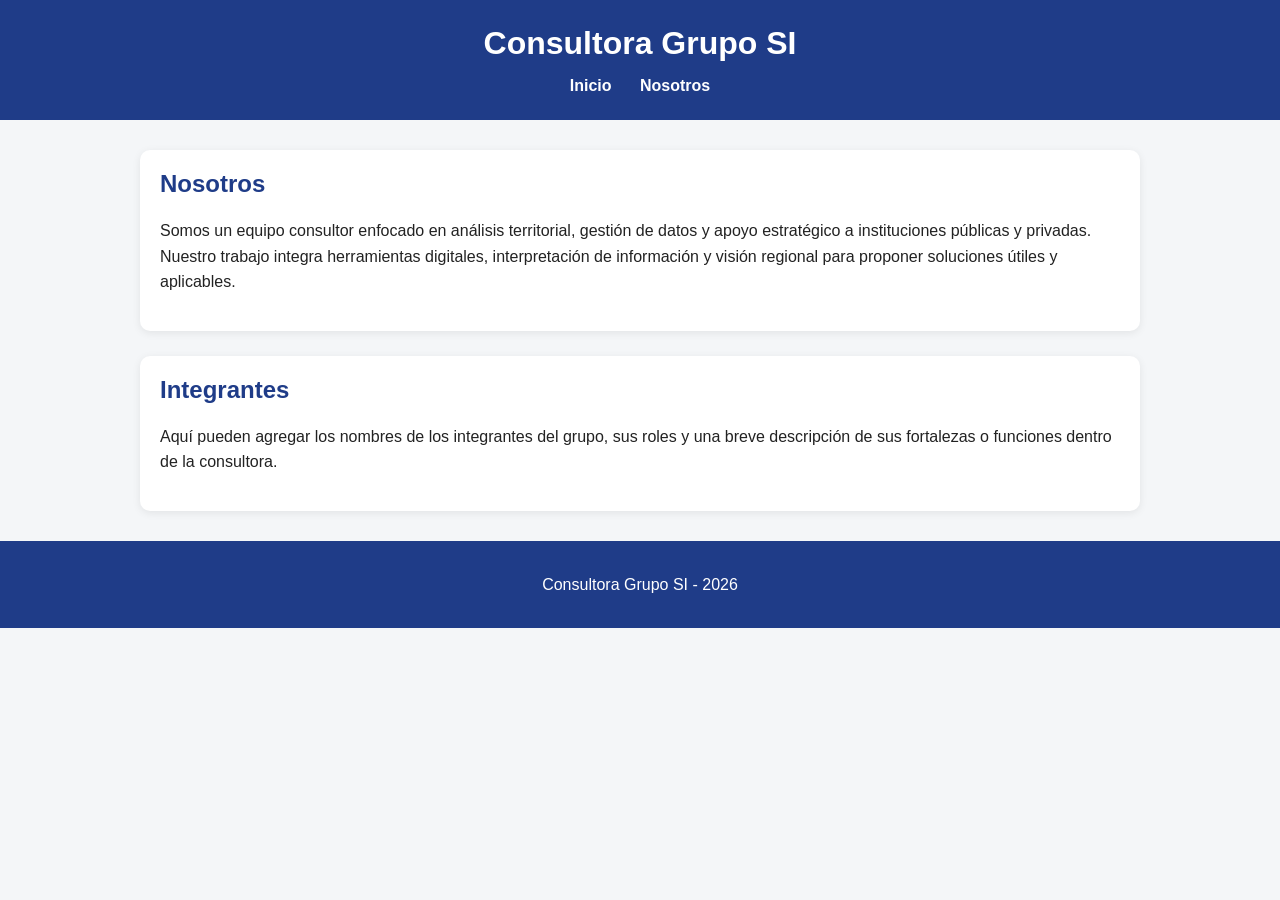
==== nosotros.html @ 61b3f631 "Create nosotros.html" ====
<!DOCTYPE html>
<html lang="es">
<head>
  <meta charset="UTF-8">
  <meta name="viewport" content="width=device-width, initial-scale=1.0">
  <title>Nosotros - Consultora Grupo SI</title>
  <link rel="stylesheet" href="style.css">
</head>
<body>

  <header>
    <h1>Consultora Grupo SI</h1>
    <nav>
      <a href="index.html">Inicio</a>
      <a href="nosotros.html">Nosotros</a>
    </nav>
  </header>

  <main>
    <section class="bloque">
      <h2>Nosotros</h2>
      <p>
        Somos un equipo consultor enfocado en análisis territorial, gestión de datos y apoyo estratégico
        a instituciones públicas y privadas. Nuestro trabajo integra herramientas digitales, interpretación
        de información y visión regional para proponer soluciones útiles y aplicables.
      </p>
    </section>

    <section class="bloque">
      <h2>Integrantes</h2>
      <p>
        Aquí pueden agregar los nombres de los integrantes del grupo, sus roles y una breve descripción
        de sus fortalezas o funciones dentro de la consultora.
      </p>
    </section>
  </main>

  <footer>
    <p>Consultora Grupo SI - 2026</p>
  </footer>

</body>
</html>
---- style.css ----
body {
  font-family: Arial, sans-serif;
  margin: 0;
  background-color: #f4f6f8;
  color: #222;
}

header {
  background-color: #1f3c88;
  color: white;
  padding: 25px 20px;
  text-align: center;
}

nav {
  margin-top: 15px;
}

nav a {
  color: white;
  text-decoration: none;
  margin: 0 12px;
  font-weight: bold;
}

nav a:hover {
  text-decoration: underline;
}

main {
  max-width: 1000px;
  margin: 30px auto;
  padding: 0 20px;
}

.bloque {
  background-color: white;
  margin-bottom: 25px;
  padding: 20px;
  border-radius: 10px;
  box-shadow: 0 2px 8px rgba(0, 0, 0, 0.08);
}

.dos-columnas {
  display: flex;
  gap: 20px;
  margin-bottom: 25px;
}

.columna {
  flex: 1;
  background-color: white;
  padding: 20px;
  border-radius: 10px;
  box-shadow: 0 2px 8px rgba(0, 0, 0, 0.08);
}

h1 {
  margin: 0;
}

h2 {
  color: #1f3c88;
  margin-top: 0;
}

p, li {
  line-height: 1.6;
}

footer {
  background-color: #1f3c88;
  color: white;
  text-align: center;
  padding: 15px;
  margin-top: 30px;
}
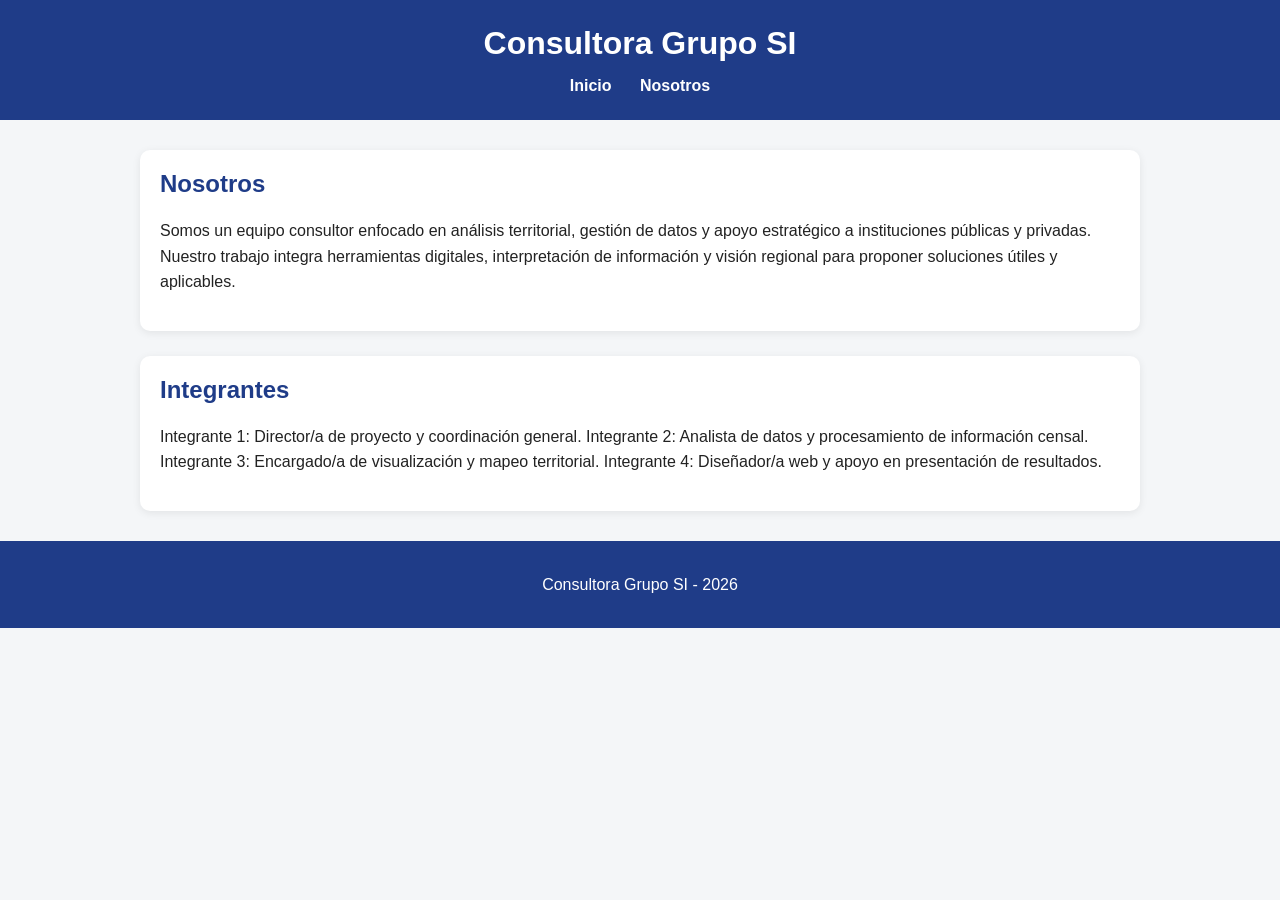
==== commit 37488f3f: "Update nosotros.html" ====
--- a/nosotros.html
+++ b/nosotros.html
@@ -29,8 +29,10 @@
     <section class="bloque">
       <h2>Integrantes</h2>
       <p>
-        Aquí pueden agregar los nombres de los integrantes del grupo, sus roles y una breve descripción
-        de sus fortalezas o funciones dentro de la consultora.
+        Integrante 1: Director/a de proyecto y coordinación general.
+        Integrante 2: Analista de datos y procesamiento de información censal.
+        Integrante 3: Encargado/a de visualización y mapeo territorial.
+        Integrante 4: Diseñador/a web y apoyo en presentación de resultados.
       </p>
     </section>
   </main>
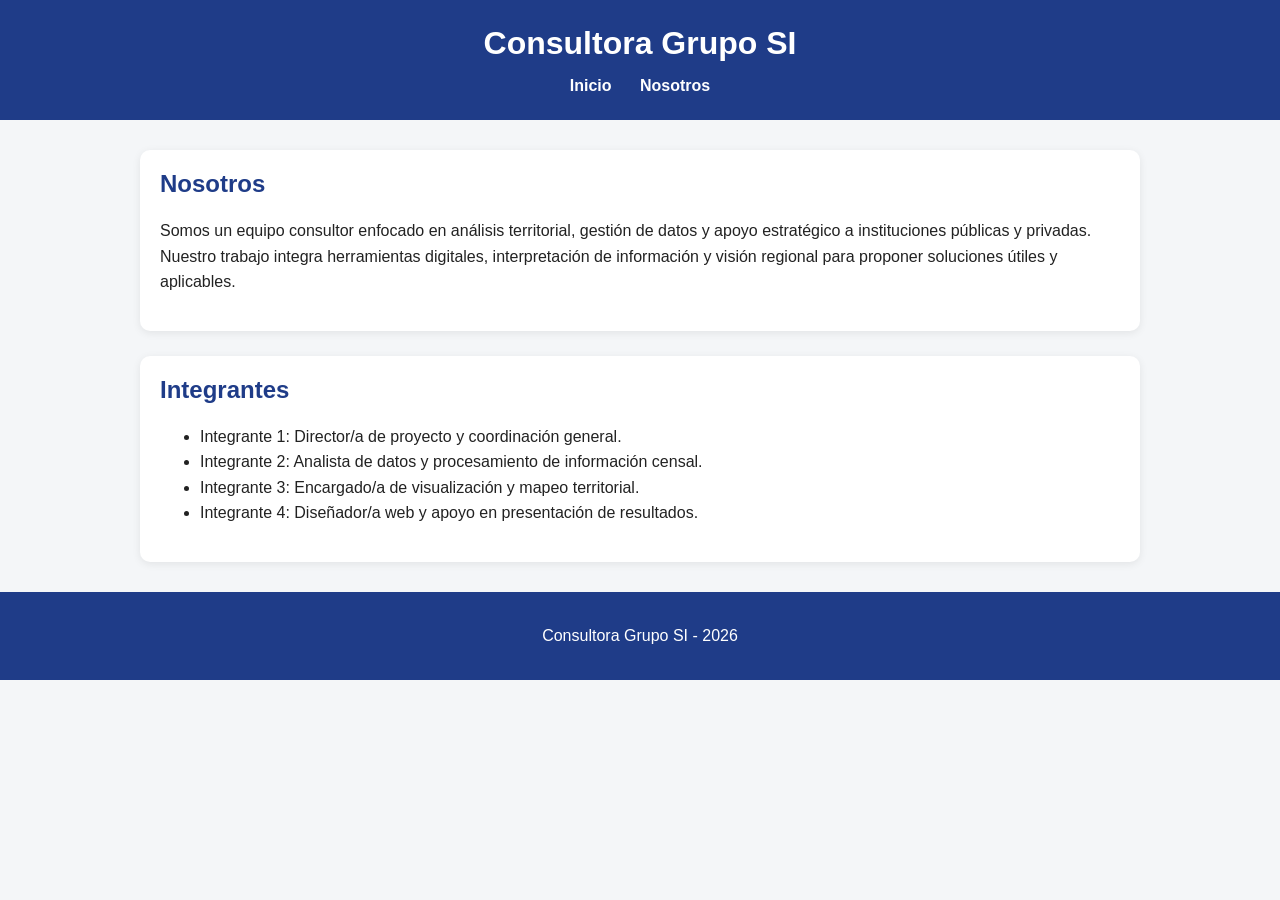
==== commit 3b3e7469: "Update nosotros.html" ====
--- a/nosotros.html
+++ b/nosotros.html
@@ -28,12 +28,12 @@
 
     <section class="bloque">
       <h2>Integrantes</h2>
-      <p>
-        Integrante 1: Director/a de proyecto y coordinación general.
-        Integrante 2: Analista de datos y procesamiento de información censal.
-        Integrante 3: Encargado/a de visualización y mapeo territorial.
-        Integrante 4: Diseñador/a web y apoyo en presentación de resultados.
-      </p>
+      <ul class="lista-integrantes">
+  <li>Integrante 1: Director/a de proyecto y coordinación general.</li>
+  <li>Integrante 2: Analista de datos y procesamiento de información censal.</li>
+  <li>Integrante 3: Encargado/a de visualización y mapeo territorial.</li>
+  <li>Integrante 4: Diseñador/a web y apoyo en presentación de resultados.</li>
+</ul>
     </section>
   </main>
 
--- a/style.css
+++ b/style.css
@@ -27,6 +27,22 @@
   text-decoration: underline;
 }
 
+.introduccion {
+  max-width: 1000px;
+  margin: 30px auto 25px auto;
+  padding: 28px 30px;
+  background: linear-gradient(135deg, #1f3c88, #2f5fb3);
+  color: white;
+  border-radius: 14px;
+  box-shadow: 0 4px 14px rgba(0, 0, 0, 0.15);
+  text-align: center;
+}
+
+.introduccion p {
+  margin: 0;
+  font-size: 18px;
+  line-height: 1.8;
+}
 main {
   max-width: 1000px;
   margin: 30px auto;
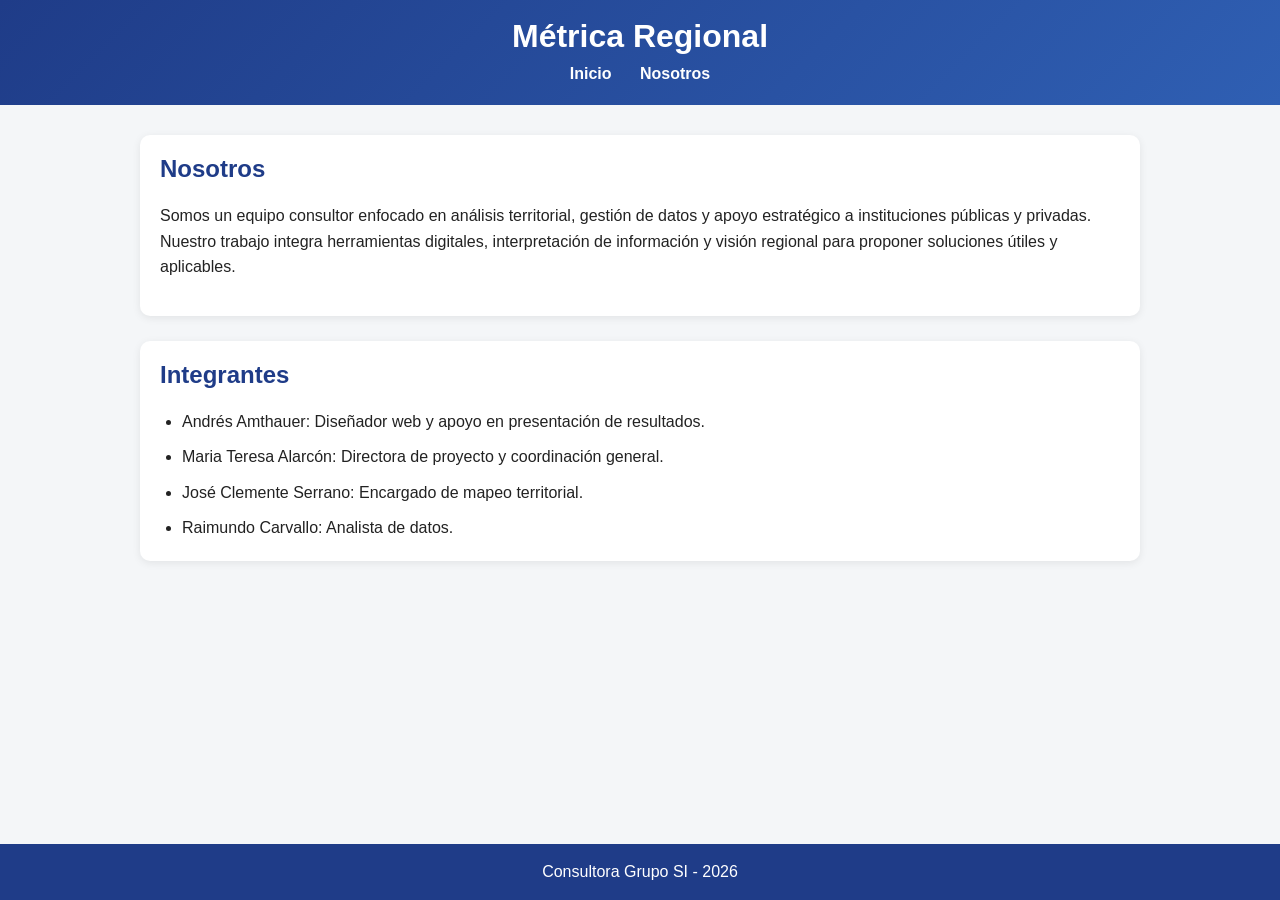
==== commit bfd224af: "Update nosotros.html" ====
--- a/nosotros.html
+++ b/nosotros.html
@@ -3,13 +3,13 @@
 <head>
   <meta charset="UTF-8">
   <meta name="viewport" content="width=device-width, initial-scale=1.0">
-  <title>Nosotros - Consultora Grupo SI</title>
+  <title>Nosotros - Métrica Regional</title>
   <link rel="stylesheet" href="style.css">
 </head>
 <body>
 
   <header>
-    <h1>Consultora Grupo SI</h1>
+    <h1>Métrica Regional</h1>
     <nav>
       <a href="index.html">Inicio</a>
       <a href="nosotros.html">Nosotros</a>
@@ -29,10 +29,10 @@
     <section class="bloque">
       <h2>Integrantes</h2>
       <ul class="lista-integrantes">
-  <li>Integrante 1: Director/a de proyecto y coordinación general.</li>
-  <li>Integrante 2: Analista de datos y procesamiento de información censal.</li>
-  <li>Integrante 3: Encargado/a de visualización y mapeo territorial.</li>
-  <li>Integrante 4: Diseñador/a web y apoyo en presentación de resultados.</li>
+  <li>Andrés Amthauer: Diseñador web y apoyo en presentación de resultados.</li>
+  <li>Maria Teresa Alarcón: Directora de proyecto y coordinación general.</li>
+  <li>José Clemente Serrano: Encargado de mapeo territorial.</li>
+  <li>Raimundo Carvallo: Analista de datos.</li>
 </ul>
     </section>
   </main>
--- a/style.css
+++ b/style.css
@@ -1,19 +1,38 @@
+html, body {
+  margin: 0;
+  padding: 0;
+}
+
 body {
+  min-height: 100vh;
   font-family: Arial, sans-serif;
-  margin: 0;
+  color: #222;
   background-color: #f4f6f8;
-  color: #222;
+  display: flex;
+  flex-direction: column;
+}
+
+main {
+  max-width: 1000px;
+  margin: 30px auto 0 auto;
+  padding: 0 20px;
+  flex: 1;
 }
 
 header {
-  background-color: #1f3c88;
+  background: linear-gradient(135deg, #1f3c88, #2f5fb3);
   color: white;
-  padding: 25px 20px;
+  padding: 18px 20px 22px 20px;
   text-align: center;
 }
 
+h1 {
+  margin: 0;
+  color: white;
+}
+
 nav {
-  margin-top: 15px;
+  margin-top: 10px;
 }
 
 nav a {
@@ -23,30 +42,42 @@
   font-weight: bold;
 }
 
+nav a:visited {
+  color: white;
+}
+
 nav a:hover {
+  color: white;
   text-decoration: underline;
 }
 
-.introduccion {
-  max-width: 1000px;
-  margin: 30px auto 25px auto;
-  padding: 28px 30px;
-  background: linear-gradient(135deg, #1f3c88, #2f5fb3);
+nav a:active {
   color: white;
-  border-radius: 14px;
-  box-shadow: 0 4px 14px rgba(0, 0, 0, 0.15);
-  text-align: center;
 }
 
-.introduccion p {
+.intro-header {
+  max-width: 950px;
+  margin: 12px auto 0 auto;
+  padding-top: 10px;
+  border-top: 1px solid rgba(255, 255, 255, 0.25);
+}
+
+.intro-header p {
   margin: 0;
-  font-size: 18px;
-  line-height: 1.8;
+  font-size: 16px;
+  line-height: 1.5;
+  color: rgba(255, 255, 255, 0.95);
 }
+
+.intro-header strong {
+  color: white;
+}
+
 main {
   max-width: 1000px;
-  margin: 30px auto;
+  margin: 30px auto 0 auto;
   padding: 0 20px;
+  flex: 1;
 }
 
 .bloque {
@@ -55,6 +86,10 @@
   padding: 20px;
   border-radius: 10px;
   box-shadow: 0 2px 8px rgba(0, 0, 0, 0.08);
+}
+
+.bloque:last-child {
+  margin-bottom: 0;
 }
 
 .dos-columnas {
@@ -71,10 +106,6 @@
   box-shadow: 0 2px 8px rgba(0, 0, 0, 0.08);
 }
 
-h1 {
-  margin: 0;
-}
-
 h2 {
   color: #1f3c88;
   margin-top: 0;
@@ -84,10 +115,27 @@
   line-height: 1.6;
 }
 
+.lista-integrantes {
+  margin: 0;
+  padding-left: 22px;
+}
+
+.lista-integrantes li {
+  margin-bottom: 10px;
+}
+
+.lista-integrantes li:last-child {
+  margin-bottom: 0;
+}
+
 footer {
   background-color: #1f3c88;
   color: white;
   text-align: center;
   padding: 15px;
-  margin-top: 30px;
+  margin-top: 0;
 }
+
+footer p {
+  margin: 0;
+}
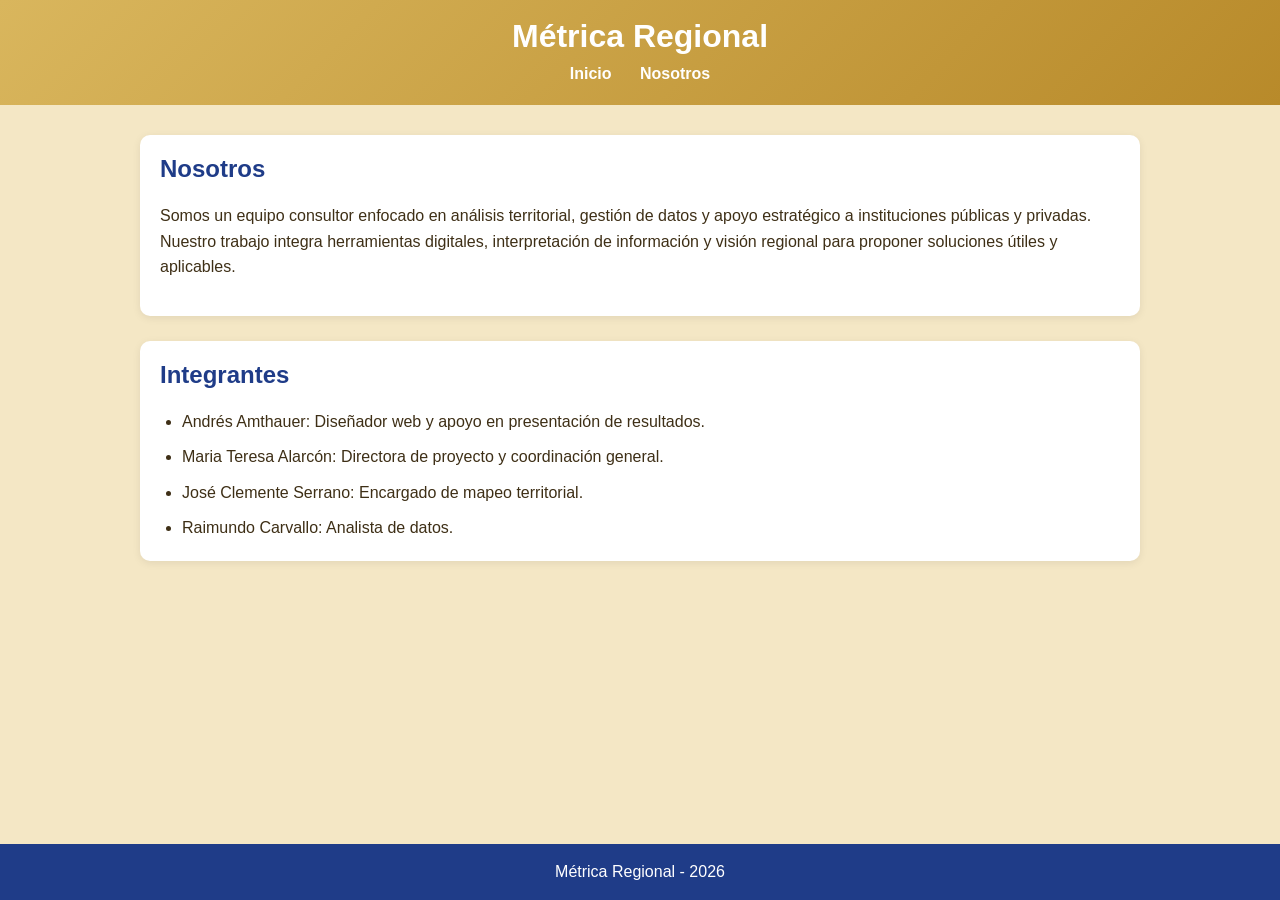
==== commit 3978a126: "Update nosotros.html" ====
--- a/nosotros.html
+++ b/nosotros.html
@@ -38,7 +38,7 @@
   </main>
 
   <footer>
-    <p>Consultora Grupo SI - 2026</p>
+    <p>Métrica Regional - 2026</p>
   </footer>
 
 </body>
--- a/style.css
+++ b/style.css
@@ -6,8 +6,8 @@
 body {
   min-height: 100vh;
   font-family: Arial, sans-serif;
-  color: #222;
-  background-color: #f4f6f8;
+  color: #3E2F16;
+  background-color: #F4E7C5;
   display: flex;
   flex-direction: column;
 }
@@ -20,7 +20,7 @@
 }
 
 header {
-  background: linear-gradient(135deg, #1f3c88, #2f5fb3);
+  background: linear-gradient(135deg, #D9B65D, #B88A2A);
   color: white;
   padding: 18px 20px 22px 20px;
   text-align: center;
